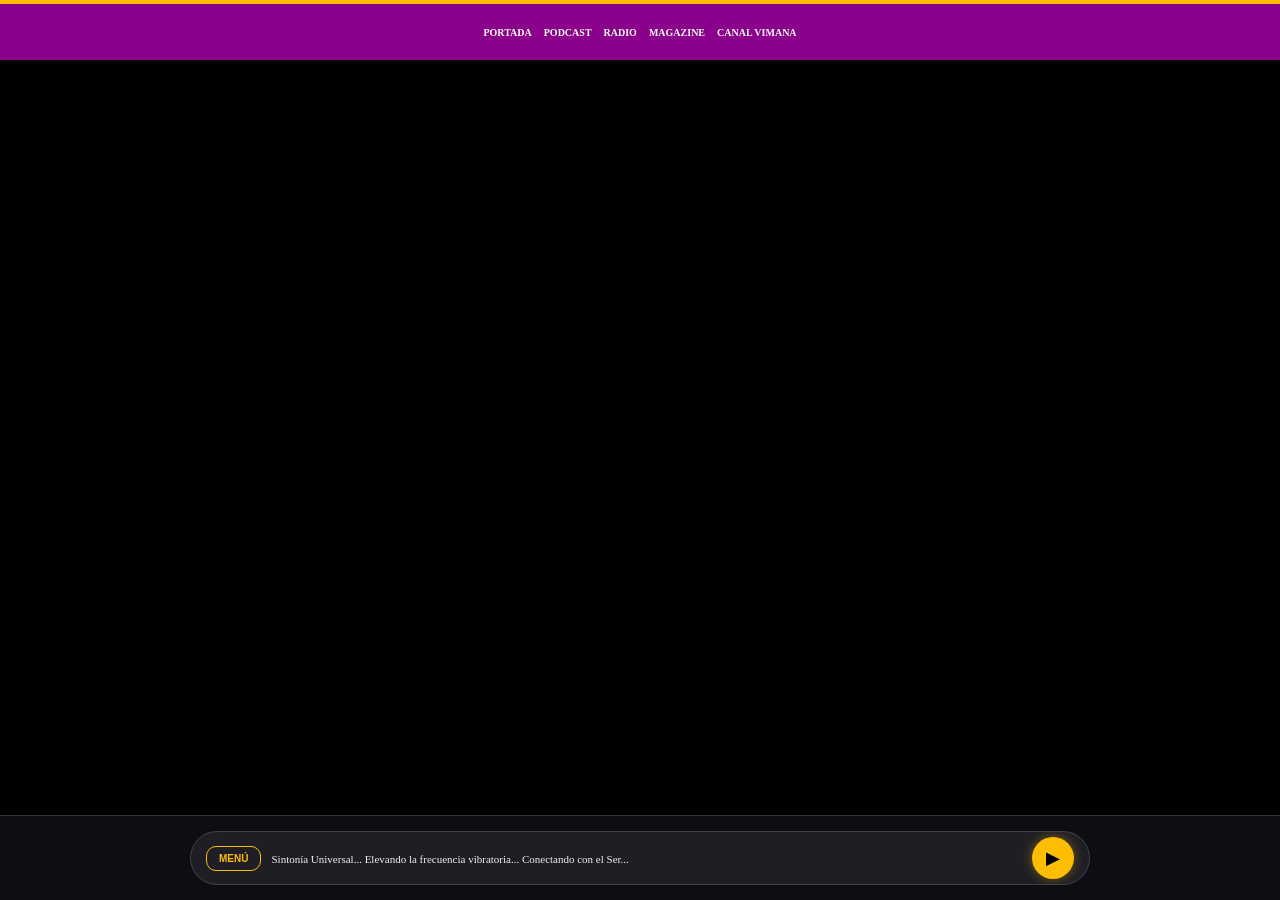
==== index.html @ c2caedc1 "Apsara Vimana — asistente del proyecto Vimana (música, arte y sabiduría)." ====
<!DOCTYPE html>
<html lang="es">
<head>
  <meta charset="UTF-8" />
  <meta name="viewport" content="width=device-width, initial-scale=1.0, maximum-scale=1.0, user-scalable=no, viewport-fit=cover" />
  <title>Vimana Music - Portal Oficial</title>
  <meta name="theme-color" content="#ffbd00">
  <link class="apple-touch-icon" href="imag/icon-192.png">

  <style>
    :root { 
      --bg: #0a0a0f; --oro: #ffbd00; --magenta: #8b008b; --player-dark: #0d0d14;
      --h-header: 60px; --h-player: 85px; --verde-neon: #39ff14; --celeste: #00f2ff;
    }
    * { box-sizing: border-box; -webkit-tap-highlight-color: transparent; margin: 0; padding: 0; }
    html, body { height: 100%; width: 100%; background: var(--bg); overflow: hidden; display: flex; flex-direction: column; position: fixed; }
    
    .top-header { height: var(--h-header); min-height: var(--h-header); flex-shrink: 0; z-index: 100; width: 100%; }
    .bar-yellow { background: var(--oro); height: 4px; width: 100%; }
    .bar-white { background: var(--magenta); height: 56px; display: flex; justify-content: center; align-items: center; gap: 12px; padding: 0 10px; overflow-x: auto; }
    .bar-white a { text-decoration: none; color: white; font-weight: 800; font-size: 10px; text-transform: uppercase; white-space: nowrap; }
    
    .main-container { flex: 1 1 auto; width: 100%; overflow: hidden; position: relative; background: #000; }
    iframe { width: 100%; height: 100%; border: none; display: block; }
    
    .taskbar { 
      height: var(--h-player); 
      min-height: var(--h-player); 
      background: var(--player-dark); 
      border-top: 1px solid #333; 
      display: flex; 
      justify-content: center; 
      align-items: center; 
      padding: 0 15px; 
      padding-bottom: env(safe-area-inset-bottom); 
      flex-shrink: 0; 
      z-index: 200; 
    }

    .media-fusion { display: flex; align-items: center; gap: 10px; padding: 0 15px; height: 54px; width: 100%; max-width: 900px; background: rgba(255, 255, 255, 0.07); border-radius: 30px; border: 1px solid rgba(255, 255, 255, 0.15); position: relative; overflow: hidden; }
    #visualizer { position: absolute; bottom: 0; left: 75px; width: calc(100% - 150px); height: 20px; z-index: 1; opacity: 0.5; pointer-events: none; }
    .play-btn { background: var(--oro); border: none; width: 42px; height: 42px; min-width: 42px; border-radius: 50% !important; cursor: pointer; display: flex; align-items: center; justify-content: center; font-size: 18px; color: black; box-shadow: 0 0 12px rgba(255,189,0,0.4); z-index: 10; }
    
    .menu-flash { animation: flash-green 2s ease-out; }
    @keyframes flash-green {
      0% { background: transparent; box-shadow: 0 0 0px var(--verde-neon); }
      50% { background: var(--verde-neon); color: black; box-shadow: 0 0 20px var(--verde-neon); }
      100% { background: transparent; box-shadow: 0 0 0px var(--verde-neon); }
    }

    .btn-loading { animation: glow-green 1.5s ease-in-out infinite; background: var(--verde-neon) !important; }
    @keyframes glow-green { 0% { box-shadow: 0 0 5px var(--verde-neon); } 50% { box-shadow: 0 0 20px var(--verde-neon); } 100% { box-shadow: 0 0 5px var(--verde-neon); } }
    
    .ticker-wrap { flex: 1; overflow: hidden; z-index: 5; position: relative; }
    .ticker-move { display: inline-block; white-space: nowrap; animation: marquee 18s linear infinite; color: #eee; font-size: 11px; font-weight: 500; }
    @keyframes marquee { from { transform: translateX(100%); } to { transform: translateX(-100%); } }
    
    .floating-menu { position: absolute; bottom: 100px; left: 50%; transform: translateX(-50%); width: 90%; max-width: 320px; background: #0a0a0f; border: 1px solid #444; border-radius: 20px; visibility: hidden; opacity: 0; transition: 0.3s; z-index: 300; overflow: hidden; box-shadow: 0 -10px 25px rgba(0,0,0,0.5); }
    .floating-menu.active { visibility: visible; opacity: 1; }
    .menu-header { padding: 15px; background: linear-gradient(to bottom, #1a1a25, #0a0a0f); display: flex; align-items: center; gap: 12px; border-bottom: 1px solid #333; }
    .menu-header img { width: 50px; height: 50px; object-fit: contain; }
    .menu-header p { color: #eee; font-size: 10px; font-style: italic; flex: 1; }
    .menu-list { list-style: none; padding: 10px; }
    
    .menu-list a { display: flex; align-items: center; gap: 10px; padding: 12px; color: #fff; text-decoration: none; font-size: 13px; border-bottom: 1px solid #1a1a1a; text-transform: uppercase; text-align: left; }

    .triple-row { display: flex; gap: 4px; padding: 5px; border-bottom: 1px solid #1a1a1a; }
    .triple-row a { flex: 1; text-align: center; padding: 10px 2px !important; font-size: 10px !important; border-bottom: none !important; background: rgba(255,255,255,0.03); border-radius: 8px; font-weight: bold; justify-content: center; }
    .triple-row a:nth-child(1) { color: var(--oro); border-left: 2px solid var(--oro); }
    .triple-row a:nth-child(2) { color: var(--celeste); border-left: 2px solid var(--celeste); }
    .triple-row a:nth-child(3) { color: var(--verde-neon); border-left: 2px solid var(--verde-neon); }
  </style>
</head>
<body onclick="closeMenuOutside(event)">

  <header class="top-header">
    <div class="bar-yellow"></div>
    <nav class="bar-white">
      <a href="00.html" target="contentFrame" onclick="forceCloseMenu()">Portada</a>
      <a href="https://vimana.rf.gd/podcastvimana.html" target="_blank" onclick="detenerReproductor(); toggleMenu();">Podcast</a>
      <a href="radio.html" target="contentFrame" onclick="forceCloseMenu()">Radio</a>
      <a href="3.html" target="contentFrame" onclick="forceCloseMenu()">Magazine</a>
      <a href="javascript:void(0)" onclick="forzarWhatsApp(); forceCloseMenu();" title="Canal Vimana">Canal Vimana</a>
    </nav>
  </header>

  <main class="main-container">
    <iframe name="contentFrame" src="00.html" id="contentFrame"></iframe>
  </main>

  <footer class="taskbar">
    <div id="emergentMenu" class="floating-menu" onclick="event.stopPropagation()">
      <div class="menu-header">
        <img src="imag/01.png" alt="Vimana Logo">
        <p>Elevando la consciencia a través de la música el arte y la sabiduría.</p>
      </div>
      <ul class="menu-list">
        <li><a href="00.html" target="contentFrame" onclick="toggleMenu()">Portada</a></li>
        
        <li>
          <a href="javascript:void(0)" onclick="forzarWhatsApp(); toggleMenu();">
            <svg width="18" height="18" fill="#25D366" viewBox="0 0 16 16"><path d="M13.601 2.326A7.854 7.854 0 0 0 7.994 0C3.627 0 .068 3.558.064 7.926c0 1.399.366 2.76 1.06 3.97l-1.127 4.121 4.212-1.107c1.156.63 2.456.963 3.784.963h.004c4.367 0 7.926-3.558 7.93-7.93a7.856 7.856 0 0 0-2.33-5.617zM7.994 14.52a6.573 6.573 0 0 1-3.356-.92l-.24-.144-2.494.654.666-2.433-.156-.251a6.56 6.56 0 0 1-1.007-3.505c0-3.626 2.957-6.584 6.591-6.584a6.56 6.56 0 0 1 4.66 1.931 6.557 6.557 0 0 1 1.928 4.66c-.004 3.639-2.961 6.592-6.592 6.592zm3.615-4.934c-.197-.099-1.17-.578-1.353-.646-.182-.065-.315-.099-.445.099-.133.197-.513.646-.627.775-.114.133-.232.148-.43.05-.197-.1-.836-.308-1.592-.985-.59-.525-.985-1.175-1.103-1.372-.114-.198-.011-.304.088-.403.087-.088.197-.232.296-.346.1-.114.133-.198.198-.33.065-.134.034-.248-.015-.347-.05-.099-.445-1.076-.612-1.47-.16-.389-.323-.335-.445-.34-.114-.007-.247-.007-.38-.007a.729.729 0 0 0-.529.247c-.182.198-.691.677-.691 1.654 0 .977.71 1.916.81 2.049.098.133 1.394 2.132 3.383 2.992.47.205.84.326 1.129.418.475.152.904.129 1.246.08.38-.058 1.171-.48 1.338-.943.164-.464.164-.86.114-.943-.049-.084-.182-.133-.38-.232z"/></svg>
            Canal Vimana WhatsApp
          </a>
        </li>
        
        <li>
          <a href="sabiduria.html" target="contentFrame" onclick="toggleMenu()">
            <svg width="18" height="18" fill="#0088cc" viewBox="0 0 16 16"><path d="M16 8A8 8 0 1 1 0 8a8 8 0 0 1 16 0zM12.191 5.174a.41.41 0 0 0-.429-.025s-6.202 2.62-7.611 3.208c-.529.221-1.181.479-1.181.479s-.358.139-.315.415c.041.26.46.406.46.406s1.18.39 1.614.532c.28.09.52.06.713-.094 1.58-1.258 4.73-3.794 4.73-3.794s.196-.154.301-.031c.106.124-.031.255-.031.255s-2.618 2.385-3.399 3.056c-.205.175-.32.303-.303.496.017.193.59.994.59.994s.17.266.507.232c.338-.034 2.238-1.469 2.238-1.469s.23-.192.429-.103c.199.088.941.606.941.606s.28.188.39.101c.11-.089.117-.32.117-.32l.994-4.707c.056-.267-.026-.431-.026-.431z"/></svg>
            Canal Vimana Telegram
          </a>
        </li>

        <li>
          <a href="https://vimana.rf.gd/mayo2026/index.html" target="_blank" onclick="detenerReproductor(); toggleMenu();">
            <svg width="18" height="18" fill="#FFBD00" viewBox="0 0 16 16"><path d="M8 0a8 8 0 1 1 0 16A8 8 0 0 1 8 0zm0 1.5a6.5 6.5 0 1 0 0 13 6.5 6.5 0 0 0 0-13zm.5 2.75a.75.75 0 0 0-1.5 0V8h-2.25a.75.75 0 0 0 0 1.5H8a.75.75 0 0 0 .75-.75V4.25z"/></svg>
            Sadhana
          </a>
        </li>
        
        <li class="triple-row">
          <a href="https://vimana.rf.gd/podcastvimana.html" target="_blank" onclick="detenerReproductor(); toggleMenu();">Podcast</a>
          <a href="radio.html" target="contentFrame" onclick="forceCloseMenu()">Radio</a>
          <a href="video.html" target="contentFrame" onclick="toggleMenu()">Video</a>
        </li>

        <li class="triple-row">
          <a href="1.html" target="contentFrame" onclick="toggleMenu()">Música</a>
          <a href="3.html" target="contentFrame" onclick="toggleMenu()">Magazine</a>
          <a href="4.html" target="contentFrame" onclick="toggleMenu()">QR Redes</a>
        </li>
       </ul>
    </div>
    
    <div class="media-fusion" onclick="event.stopPropagation()">
      <button id="menuBtn" onclick="toggleMenu(); event.stopPropagation();" style="background:transparent; border:1px solid var(--oro); color:var(--oro); border-radius:10px; padding:6px 12px; font-size:10px; font-weight:bold; cursor:pointer; flex-shrink:0; z-index:10;">MENÚ</button>
      <canvas id="visualizer"></canvas>
      <div class="ticker-wrap"><div class="ticker-move">Sintonía Universal... Elevando la frecuencia vibratoria... Conectando con el Ser...</div></div>
      <button id="playBtn" class="play-btn">▶</button>
      <audio id="audioPlayer" crossorigin="anonymous"></audio>
    </div>
  </footer>

<script>
  window.addEventListener('load', () => {
    const menuBtn = document.getElementById('menuBtn');
    menuBtn.classList.add('menu-flash');
    setTimeout(() => menuBtn.classList.remove('menu-flash'), 2500);
  });

  function toggleMenu() { 
    document.getElementById('emergentMenu').classList.toggle('active'); 
  }

  function forceCloseMenu() {
    document.getElementById('emergentMenu').classList.remove('active');
  }

  function closeMenuOutside(event) {
    const menu = document.getElementById('emergentMenu');
    if (menu.classList.contains('active')) {
      menu.classList.remove('active');
    }
  }

  function forzarWhatsApp() {
    const inviteCode = "0029Vb7JnG2LtOj4YBb16905";
    const isMobile = /iPhone|iPad|iPod|Android/i.test(navigator.userAgent);
    if (isMobile) {
      window.location.href = `whatsapp://channel/${inviteCode}`;
      setTimeout(() => { window.location.href = `https://whatsapp.com/channel/${inviteCode}`; }, 500);
    } else {
      window.open(`https://web.whatsapp.com/accept?channel_invite_code=${inviteCode}`, '_blank');
    }
  }

  const audio = document.getElementById('audioPlayer');
  const playBtn = document.getElementById('playBtn');
  const canvas = document.getElementById('visualizer');
  const ctx = canvas.getContext('2d');
  const contentFrame = document.getElementById('contentFrame');
  let audioContext, analyser, source, dataArray, initialized = false;

  /* FUNCIÓN INYECTADA: Detiene el reproductor de forma limpia y segura si está activo */
  function detenerReproductor() {
    if (audio && !audio.paused) {
      audio.pause();
      if (playBtn) {
        playBtn.textContent = '▶';
        playBtn.classList.remove('btn-loading');
      }
    }
  }

  function initVisualizer() {
    if (initialized) return;
    try {
      audioContext = new (window.AudioContext || window.webkitAudioContext)();
      analyser = audioContext.createAnalyser();
      source = audioContext.createMediaElementSource(audio);
      source.connect(analyser);
      analyser.connect(audioContext.destination);
      analyser.fftSize = 64;
      dataArray = new Uint8Array(analyser.frequencyBinCount);
      initialized = true;
      draw();
    } catch(e) {}
  }

  function draw() {
    requestAnimationFrame(draw);
    if(!initialized) return;
    analyser.getByteFrequencyData(dataArray);
    ctx.clearRect(0, 0, canvas.width, canvas.height);
    const barWidth = (canvas.width / dataArray.length) * 2.2;
    let x = 0;
    for (let i = 0; i < dataArray.length; i++) {
      let barHeight = dataArray[i] / 8;
      ctx.fillStyle = '#00f2ff';
      ctx.fillRect(x, canvas.height - barHeight, barWidth - 2, barHeight);
      x += barWidth;
    }
  }

  function triggerLoadingEffect() {
    playBtn.classList.add('btn-loading');
    setTimeout(() => playBtn.classList.remove('btn-loading'), 6000);
  }

  playBtn.onclick = () => {
    initVisualizer();
    if (audioContext && audioContext.state === 'suspended') audioContext.resume();
    if (audio.paused) {
      if(contentFrame.contentWindow) {
        contentFrame.contentWindow.postMessage({type:'stopVideo'}, '*');
        contentFrame.contentWindow.postMessage({type:'stopRadio'}, '*');
      }
      triggerLoadingEffect();
      audio.play().then(() => playBtn.textContent = '⏸').catch(e => {});
    } else {
      audio.pause(); playBtn.textContent = '▶';
    }
  };

  window.addEventListener('message', (e) => {
    if (e.data.page === 'sabiduria') {
       audio.pause();
       playBtn.textContent = '▶';
    }
    if (e.data.type === 'play') {
      if(contentFrame.contentWindow) contentFrame.contentWindow.postMessage({type:'stopVideo', source:'portal'}, '*');
      initVisualizer();
      if (audioContext && audioContext.state === 'suspended') audioContext.resume();
      triggerLoadingEffect();
      
      const trackClean = String(e.data.track).trim().padStart(2, '0');
      const antiCache = "?v=" + new Date().getTime();
      
      audio.src = `${e.data.list}/${trackClean}.mp3${antiCache}`;
      audio.play().then(() => playBtn.textContent = '⏸').catch(err => console.log("Error al reproducir:", err));
    }
    if (e.data.type === 'radioPlaying') {
      audio.pause(); playBtn.textContent = '▶'; playBtn.classList.remove('btn-loading');
      if(e.data.source !== 'video' && contentFrame.contentWindow) {
        contentFrame.contentWindow.postMessage({type:'stopVideo', source:'portal'}, '*');
      }
    }
    if (e.data.type === 'stopVideo' && contentFrame.contentWindow) {
        contentFrame.contentWindow.postMessage({type:'stopVideo', source:'portal'}, '*');
    }
  });
</script>
</body>
</html>
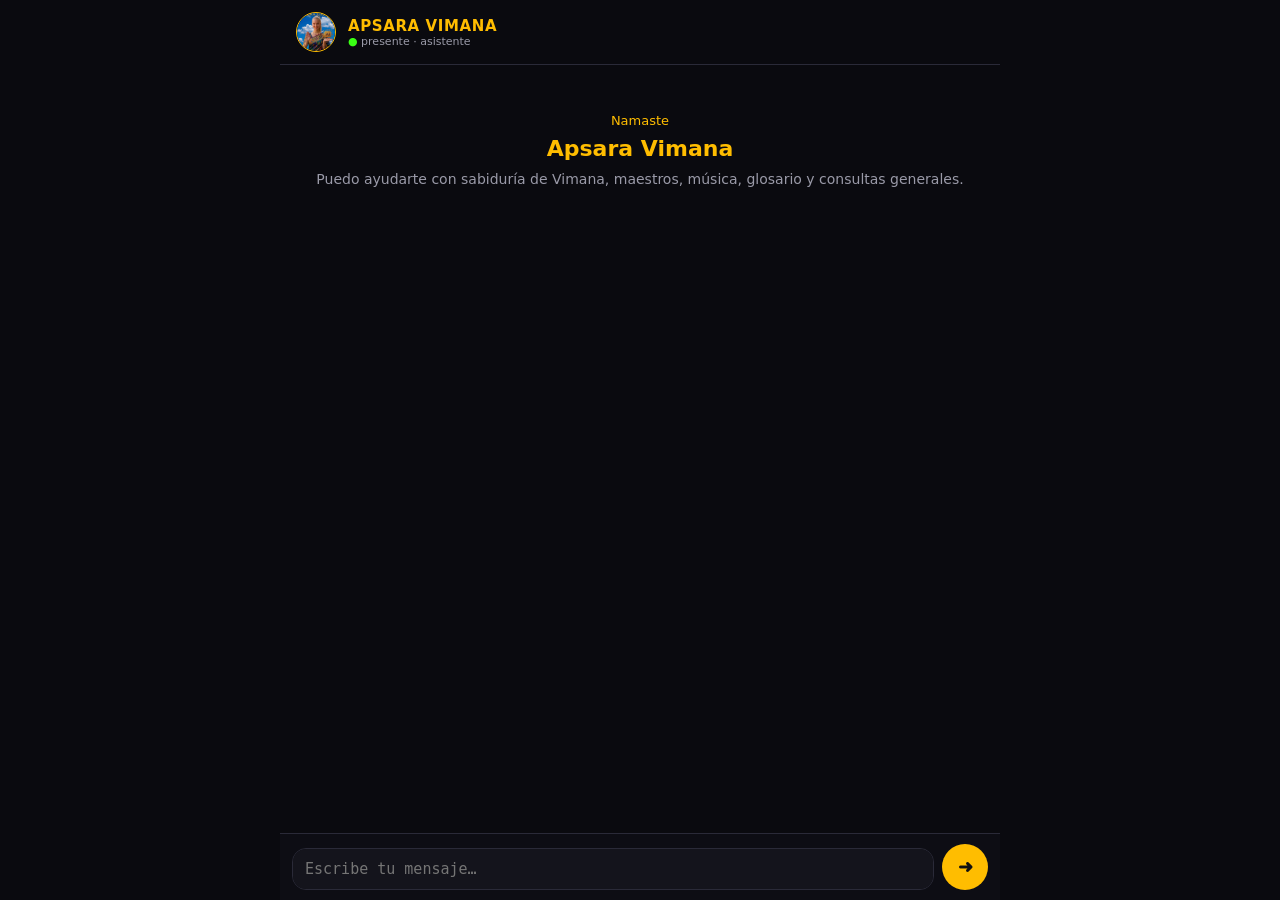
==== commit b3e469c2: "actualizar" ====
--- a/index.html
+++ b/index.html
@@ -3,272 +3,189 @@
 <head>
   <meta charset="UTF-8" />
   <meta name="viewport" content="width=device-width, initial-scale=1.0, maximum-scale=1.0, user-scalable=no, viewport-fit=cover" />
-  <title>Vimana Music - Portal Oficial</title>
-  <meta name="theme-color" content="#ffbd00">
-  <link class="apple-touch-icon" href="imag/icon-192.png">
-
+  <meta name="theme-color" content="#0a0a0f" />
+  <title>Apsara Vimana — Asistente</title>
   <style>
-    :root { 
-      --bg: #0a0a0f; --oro: #ffbd00; --magenta: #8b008b; --player-dark: #0d0d14;
-      --h-header: 60px; --h-player: 85px; --verde-neon: #39ff14; --celeste: #00f2ff;
+    :root {
+      --bg: #0a0a0f;
+      --oro: #ffbd00;
+      --card: #14141c;
+      --texto: #f2f2f2;
+      --muted: #9a9aa8;
+      --borde: #2a2a38;
+      --app-h: 100dvh;
     }
     * { box-sizing: border-box; -webkit-tap-highlight-color: transparent; margin: 0; padding: 0; }
-    html, body { height: 100%; width: 100%; background: var(--bg); overflow: hidden; display: flex; flex-direction: column; position: fixed; }
-    
-    .top-header { height: var(--h-header); min-height: var(--h-header); flex-shrink: 0; z-index: 100; width: 100%; }
-    .bar-yellow { background: var(--oro); height: 4px; width: 100%; }
-    .bar-white { background: var(--magenta); height: 56px; display: flex; justify-content: center; align-items: center; gap: 12px; padding: 0 10px; overflow-x: auto; }
-    .bar-white a { text-decoration: none; color: white; font-weight: 800; font-size: 10px; text-transform: uppercase; white-space: nowrap; }
-    
-    .main-container { flex: 1 1 auto; width: 100%; overflow: hidden; position: relative; background: #000; }
-    iframe { width: 100%; height: 100%; border: none; display: block; }
-    
-    .taskbar { 
-      height: var(--h-player); 
-      min-height: var(--h-player); 
-      background: var(--player-dark); 
-      border-top: 1px solid #333; 
-      display: flex; 
-      justify-content: center; 
-      align-items: center; 
-      padding: 0 15px; 
-      padding-bottom: env(safe-area-inset-bottom); 
-      flex-shrink: 0; 
-      z-index: 200; 
+    html, body {
+      height: var(--app-h);
+      width: 100%;
+      background: var(--bg);
+      color: var(--texto);
+      font-family: system-ui, -apple-system, Segoe UI, Roboto, sans-serif;
+      overflow: hidden;
     }
-
-    .media-fusion { display: flex; align-items: center; gap: 10px; padding: 0 15px; height: 54px; width: 100%; max-width: 900px; background: rgba(255, 255, 255, 0.07); border-radius: 30px; border: 1px solid rgba(255, 255, 255, 0.15); position: relative; overflow: hidden; }
-    #visualizer { position: absolute; bottom: 0; left: 75px; width: calc(100% - 150px); height: 20px; z-index: 1; opacity: 0.5; pointer-events: none; }
-    .play-btn { background: var(--oro); border: none; width: 42px; height: 42px; min-width: 42px; border-radius: 50% !important; cursor: pointer; display: flex; align-items: center; justify-content: center; font-size: 18px; color: black; box-shadow: 0 0 12px rgba(255,189,0,0.4); z-index: 10; }
-    
-    .menu-flash { animation: flash-green 2s ease-out; }
-    @keyframes flash-green {
-      0% { background: transparent; box-shadow: 0 0 0px var(--verde-neon); }
-      50% { background: var(--verde-neon); color: black; box-shadow: 0 0 20px var(--verde-neon); }
-      100% { background: transparent; box-shadow: 0 0 0px var(--verde-neon); }
+    .app {
+      display: flex;
+      flex-direction: column;
+      height: 100%;
+      max-width: 720px;
+      margin: 0 auto;
     }
-
-    .btn-loading { animation: glow-green 1.5s ease-in-out infinite; background: var(--verde-neon) !important; }
-    @keyframes glow-green { 0% { box-shadow: 0 0 5px var(--verde-neon); } 50% { box-shadow: 0 0 20px var(--verde-neon); } 100% { box-shadow: 0 0 5px var(--verde-neon); } }
-    
-    .ticker-wrap { flex: 1; overflow: hidden; z-index: 5; position: relative; }
-    .ticker-move { display: inline-block; white-space: nowrap; animation: marquee 18s linear infinite; color: #eee; font-size: 11px; font-weight: 500; }
-    @keyframes marquee { from { transform: translateX(100%); } to { transform: translateX(-100%); } }
-    
-    .floating-menu { position: absolute; bottom: 100px; left: 50%; transform: translateX(-50%); width: 90%; max-width: 320px; background: #0a0a0f; border: 1px solid #444; border-radius: 20px; visibility: hidden; opacity: 0; transition: 0.3s; z-index: 300; overflow: hidden; box-shadow: 0 -10px 25px rgba(0,0,0,0.5); }
-    .floating-menu.active { visibility: visible; opacity: 1; }
-    .menu-header { padding: 15px; background: linear-gradient(to bottom, #1a1a25, #0a0a0f); display: flex; align-items: center; gap: 12px; border-bottom: 1px solid #333; }
-    .menu-header img { width: 50px; height: 50px; object-fit: contain; }
-    .menu-header p { color: #eee; font-size: 10px; font-style: italic; flex: 1; }
-    .menu-list { list-style: none; padding: 10px; }
-    
-    .menu-list a { display: flex; align-items: center; gap: 10px; padding: 12px; color: #fff; text-decoration: none; font-size: 13px; border-bottom: 1px solid #1a1a1a; text-transform: uppercase; text-align: left; }
-
-    .triple-row { display: flex; gap: 4px; padding: 5px; border-bottom: 1px solid #1a1a1a; }
-    .triple-row a { flex: 1; text-align: center; padding: 10px 2px !important; font-size: 10px !important; border-bottom: none !important; background: rgba(255,255,255,0.03); border-radius: 8px; font-weight: bold; justify-content: center; }
-    .triple-row a:nth-child(1) { color: var(--oro); border-left: 2px solid var(--oro); }
-    .triple-row a:nth-child(2) { color: var(--celeste); border-left: 2px solid var(--celeste); }
-    .triple-row a:nth-child(3) { color: var(--verde-neon); border-left: 2px solid var(--verde-neon); }
+    .topbar {
+      flex-shrink: 0;
+      padding: 12px 16px;
+      border-bottom: 1px solid var(--borde);
+      background: rgba(10,10,15,0.95);
+      display: flex;
+      align-items: center;
+      gap: 12px;
+    }
+    .topbar img.logo {
+      width: 40px; height: 40px; border-radius: 50%; object-fit: cover;
+      border: 1px solid var(--oro);
+    }
+    .brand-title { font-weight: 800; font-size: 15px; letter-spacing: 0.04em; color: var(--oro); }
+    .brand-sub { font-size: 11px; color: var(--muted); }
+    #conversation {
+      flex: 1 1 auto;
+      overflow-y: auto;
+      padding: 16px 12px 8px;
+      -webkit-overflow-scrolling: touch;
+    }
+    .welcome {
+      text-align: center;
+      padding: 32px 16px;
+      color: var(--muted);
+    }
+    .welcome h1 { color: var(--oro); font-size: 22px; margin: 8px 0; }
+    .welcome p { font-size: 14px; line-height: 1.5; }
+    .msg { display: flex; gap: 10px; margin-bottom: 14px; align-items: flex-start; }
+    .msg.user { justify-content: flex-end; }
+    .msg.user .bubble {
+      background: #2a1f00;
+      border: 1px solid var(--oro);
+      color: #fff8e0;
+      border-radius: 16px 16px 4px 16px;
+      max-width: 85%;
+      padding: 12px 14px;
+      font-size: 14px;
+      line-height: 1.5;
+      white-space: pre-wrap;
+      word-break: break-word;
+    }
+    .msg.bot { justify-content: flex-start; }
+    .msg.bot .avatar {
+      width: 44px; height: 44px; border-radius: 50%; object-fit: cover;
+      flex-shrink: 0; border: 1px solid var(--borde);
+    }
+    .bot-column { max-width: 85%; display: flex; flex-direction: column; gap: 8px; }
+    .bot-bubble {
+      background: var(--card);
+      border: 1px solid var(--borde);
+      border-radius: 16px 16px 16px 4px;
+      padding: 12px 14px;
+      font-size: 14px;
+      line-height: 1.55;
+      white-space: pre-wrap;
+      word-break: break-word;
+    }
+    .links { display: flex; flex-direction: column; gap: 6px; }
+    .link-card {
+      display: block;
+      text-decoration: none;
+      background: #101018;
+      border: 1px solid var(--borde);
+      border-radius: 12px;
+      padding: 10px 12px;
+    }
+    .link-title { display: block; color: var(--oro); font-size: 13px; font-weight: 600; }
+    .link-url { display: block; color: var(--muted); font-size: 11px; margin-top: 2px; overflow: hidden; text-overflow: ellipsis; }
+    .options { display: flex; flex-wrap: wrap; gap: 6px; }
+    .opt-btn {
+      background: transparent;
+      border: 1px solid var(--oro);
+      color: var(--oro);
+      border-radius: 999px;
+      padding: 6px 12px;
+      font-size: 12px;
+      cursor: pointer;
+    }
+    #typing {
+      padding: 0 16px 6px;
+      font-size: 12px;
+      color: var(--muted);
+      flex-shrink: 0;
+    }
+    .composer-area {
+      flex-shrink: 0;
+      border-top: 1px solid var(--borde);
+      padding: 10px 12px calc(10px + env(safe-area-inset-bottom));
+      background: #0d0d14;
+    }
+    #composer {
+      display: flex;
+      gap: 8px;
+      align-items: flex-end;
+    }
+    #message {
+      flex: 1;
+      resize: none;
+      min-height: 42px;
+      max-height: 140px;
+      border-radius: 14px;
+      border: 1px solid var(--borde);
+      background: var(--card);
+      color: var(--texto);
+      padding: 10px 12px;
+      font-size: 15px;
+      line-height: 1.4;
+      outline: none;
+    }
+    #message:focus { border-color: var(--oro); }
+    #send {
+      width: 46px; height: 46px;
+      border-radius: 50%;
+      border: none;
+      background: var(--oro);
+      color: #111;
+      font-size: 18px;
+      font-weight: bold;
+      cursor: pointer;
+      flex-shrink: 0;
+    }
+    #send:disabled { opacity: 0.5; cursor: wait; }
   </style>
 </head>
-<body onclick="closeMenuOutside(event)">
+<body>
+  <div class="app" id="app">
+    <header class="topbar">
+      <img class="logo" src="imagenes/estados/2.jpg" alt="Apsara" width="40" height="40"
+           onerror="this.style.display='none'" />
+      <div>
+        <div class="brand-title">APSARA VIMANA</div>
+        <div class="brand-sub"><span style="color:#39ff14">●</span> presente · asistente</div>
+      </div>
+    </header>
 
-  <header class="top-header">
-    <div class="bar-yellow"></div>
-    <nav class="bar-white">
-      <a href="00.html" target="contentFrame" onclick="forceCloseMenu()">Portada</a>
-      <a href="https://vimana.rf.gd/podcastvimana.html" target="_blank" onclick="detenerReproductor(); toggleMenu();">Podcast</a>
-      <a href="radio.html" target="contentFrame" onclick="forceCloseMenu()">Radio</a>
-      <a href="3.html" target="contentFrame" onclick="forceCloseMenu()">Magazine</a>
-      <a href="javascript:void(0)" onclick="forzarWhatsApp(); forceCloseMenu();" title="Canal Vimana">Canal Vimana</a>
-    </nav>
-  </header>
+    <section class="conversation" id="conversation">
+      <div class="welcome" id="welcome">
+        <div style="font-size:13px;color:var(--oro)">Namaste</div>
+        <h1>Apsara Vimana</h1>
+        <p>Puedo ayudarte con sabiduría de Vimana, maestros, música, glosario y consultas generales.</p>
+      </div>
+    </section>
 
-  <main class="main-container">
-    <iframe name="contentFrame" src="00.html" id="contentFrame"></iframe>
-  </main>
+    <div id="typing" hidden>Apsara está pensando…</div>
 
-  <footer class="taskbar">
-    <div id="emergentMenu" class="floating-menu" onclick="event.stopPropagation()">
-      <div class="menu-header">
-        <img src="imag/01.png" alt="Vimana Logo">
-        <p>Elevando la consciencia a través de la música el arte y la sabiduría.</p>
-      </div>
-      <ul class="menu-list">
-        <li><a href="00.html" target="contentFrame" onclick="toggleMenu()">Portada</a></li>
-        
-        <li>
-          <a href="javascript:void(0)" onclick="forzarWhatsApp(); toggleMenu();">
-            <svg width="18" height="18" fill="#25D366" viewBox="0 0 16 16"><path d="M13.601 2.326A7.854 7.854 0 0 0 7.994 0C3.627 0 .068 3.558.064 7.926c0 1.399.366 2.76 1.06 3.97l-1.127 4.121 4.212-1.107c1.156.63 2.456.963 3.784.963h.004c4.367 0 7.926-3.558 7.93-7.93a7.856 7.856 0 0 0-2.33-5.617zM7.994 14.52a6.573 6.573 0 0 1-3.356-.92l-.24-.144-2.494.654.666-2.433-.156-.251a6.56 6.56 0 0 1-1.007-3.505c0-3.626 2.957-6.584 6.591-6.584a6.56 6.56 0 0 1 4.66 1.931 6.557 6.557 0 0 1 1.928 4.66c-.004 3.639-2.961 6.592-6.592 6.592zm3.615-4.934c-.197-.099-1.17-.578-1.353-.646-.182-.065-.315-.099-.445.099-.133.197-.513.646-.627.775-.114.133-.232.148-.43.05-.197-.1-.836-.308-1.592-.985-.59-.525-.985-1.175-1.103-1.372-.114-.198-.011-.304.088-.403.087-.088.197-.232.296-.346.1-.114.133-.198.198-.33.065-.134.034-.248-.015-.347-.05-.099-.445-1.076-.612-1.47-.16-.389-.323-.335-.445-.34-.114-.007-.247-.007-.38-.007a.729.729 0 0 0-.529.247c-.182.198-.691.677-.691 1.654 0 .977.71 1.916.81 2.049.098.133 1.394 2.132 3.383 2.992.47.205.84.326 1.129.418.475.152.904.129 1.246.08.38-.058 1.171-.48 1.338-.943.164-.464.164-.86.114-.943-.049-.084-.182-.133-.38-.232z"/></svg>
-            Canal Vimana WhatsApp
-          </a>
-        </li>
-        
-        <li>
-          <a href="sabiduria.html" target="contentFrame" onclick="toggleMenu()">
-            <svg width="18" height="18" fill="#0088cc" viewBox="0 0 16 16"><path d="M16 8A8 8 0 1 1 0 8a8 8 0 0 1 16 0zM12.191 5.174a.41.41 0 0 0-.429-.025s-6.202 2.62-7.611 3.208c-.529.221-1.181.479-1.181.479s-.358.139-.315.415c.041.26.46.406.46.406s1.18.39 1.614.532c.28.09.52.06.713-.094 1.58-1.258 4.73-3.794 4.73-3.794s.196-.154.301-.031c.106.124-.031.255-.031.255s-2.618 2.385-3.399 3.056c-.205.175-.32.303-.303.496.017.193.59.994.59.994s.17.266.507.232c.338-.034 2.238-1.469 2.238-1.469s.23-.192.429-.103c.199.088.941.606.941.606s.28.188.39.101c.11-.089.117-.32.117-.32l.994-4.707c.056-.267-.026-.431-.026-.431z"/></svg>
-            Canal Vimana Telegram
-          </a>
-        </li>
+    <div class="composer-area">
+      <form class="composer" id="composer" autocomplete="off">
+        <textarea id="message" name="message" rows="1" maxlength="600"
+          placeholder="Escribe tu mensaje…" enterkeyhint="send"></textarea>
+        <button type="submit" class="send" id="send" title="Enviar">➜</button>
+      </form>
+    </div>
+  </div>
 
-        <li>
-          <a href="https://vimana.rf.gd/mayo2026/index.html" target="_blank" onclick="detenerReproductor(); toggleMenu();">
-            <svg width="18" height="18" fill="#FFBD00" viewBox="0 0 16 16"><path d="M8 0a8 8 0 1 1 0 16A8 8 0 0 1 8 0zm0 1.5a6.5 6.5 0 1 0 0 13 6.5 6.5 0 0 0 0-13zm.5 2.75a.75.75 0 0 0-1.5 0V8h-2.25a.75.75 0 0 0 0 1.5H8a.75.75 0 0 0 .75-.75V4.25z"/></svg>
-            Sadhana
-          </a>
-        </li>
-        
-        <li class="triple-row">
-          <a href="https://vimana.rf.gd/podcastvimana.html" target="_blank" onclick="detenerReproductor(); toggleMenu();">Podcast</a>
-          <a href="radio.html" target="contentFrame" onclick="forceCloseMenu()">Radio</a>
-          <a href="video.html" target="contentFrame" onclick="toggleMenu()">Video</a>
-        </li>
-
-        <li class="triple-row">
-          <a href="1.html" target="contentFrame" onclick="toggleMenu()">Música</a>
-          <a href="3.html" target="contentFrame" onclick="toggleMenu()">Magazine</a>
-          <a href="4.html" target="contentFrame" onclick="toggleMenu()">QR Redes</a>
-        </li>
-       </ul>
-    </div>
-    
-    <div class="media-fusion" onclick="event.stopPropagation()">
-      <button id="menuBtn" onclick="toggleMenu(); event.stopPropagation();" style="background:transparent; border:1px solid var(--oro); color:var(--oro); border-radius:10px; padding:6px 12px; font-size:10px; font-weight:bold; cursor:pointer; flex-shrink:0; z-index:10;">MENÚ</button>
-      <canvas id="visualizer"></canvas>
-      <div class="ticker-wrap"><div class="ticker-move">Sintonía Universal... Elevando la frecuencia vibratoria... Conectando con el Ser...</div></div>
-      <button id="playBtn" class="play-btn">▶</button>
-      <audio id="audioPlayer" crossorigin="anonymous"></audio>
-    </div>
-  </footer>
-
-<script>
-  window.addEventListener('load', () => {
-    const menuBtn = document.getElementById('menuBtn');
-    menuBtn.classList.add('menu-flash');
-    setTimeout(() => menuBtn.classList.remove('menu-flash'), 2500);
-  });
-
-  function toggleMenu() { 
-    document.getElementById('emergentMenu').classList.toggle('active'); 
-  }
-
-  function forceCloseMenu() {
-    document.getElementById('emergentMenu').classList.remove('active');
-  }
-
-  function closeMenuOutside(event) {
-    const menu = document.getElementById('emergentMenu');
-    if (menu.classList.contains('active')) {
-      menu.classList.remove('active');
-    }
-  }
-
-  function forzarWhatsApp() {
-    const inviteCode = "0029Vb7JnG2LtOj4YBb16905";
-    const isMobile = /iPhone|iPad|iPod|Android/i.test(navigator.userAgent);
-    if (isMobile) {
-      window.location.href = `whatsapp://channel/${inviteCode}`;
-      setTimeout(() => { window.location.href = `https://whatsapp.com/channel/${inviteCode}`; }, 500);
-    } else {
-      window.open(`https://web.whatsapp.com/accept?channel_invite_code=${inviteCode}`, '_blank');
-    }
-  }
-
-  const audio = document.getElementById('audioPlayer');
-  const playBtn = document.getElementById('playBtn');
-  const canvas = document.getElementById('visualizer');
-  const ctx = canvas.getContext('2d');
-  const contentFrame = document.getElementById('contentFrame');
-  let audioContext, analyser, source, dataArray, initialized = false;
-
-  /* FUNCIÓN INYECTADA: Detiene el reproductor de forma limpia y segura si está activo */
-  function detenerReproductor() {
-    if (audio && !audio.paused) {
-      audio.pause();
-      if (playBtn) {
-        playBtn.textContent = '▶';
-        playBtn.classList.remove('btn-loading');
-      }
-    }
-  }
-
-  function initVisualizer() {
-    if (initialized) return;
-    try {
-      audioContext = new (window.AudioContext || window.webkitAudioContext)();
-      analyser = audioContext.createAnalyser();
-      source = audioContext.createMediaElementSource(audio);
-      source.connect(analyser);
-      analyser.connect(audioContext.destination);
-      analyser.fftSize = 64;
-      dataArray = new Uint8Array(analyser.frequencyBinCount);
-      initialized = true;
-      draw();
-    } catch(e) {}
-  }
-
-  function draw() {
-    requestAnimationFrame(draw);
-    if(!initialized) return;
-    analyser.getByteFrequencyData(dataArray);
-    ctx.clearRect(0, 0, canvas.width, canvas.height);
-    const barWidth = (canvas.width / dataArray.length) * 2.2;
-    let x = 0;
-    for (let i = 0; i < dataArray.length; i++) {
-      let barHeight = dataArray[i] / 8;
-      ctx.fillStyle = '#00f2ff';
-      ctx.fillRect(x, canvas.height - barHeight, barWidth - 2, barHeight);
-      x += barWidth;
-    }
-  }
-
-  function triggerLoadingEffect() {
-    playBtn.classList.add('btn-loading');
-    setTimeout(() => playBtn.classList.remove('btn-loading'), 6000);
-  }
-
-  playBtn.onclick = () => {
-    initVisualizer();
-    if (audioContext && audioContext.state === 'suspended') audioContext.resume();
-    if (audio.paused) {
-      if(contentFrame.contentWindow) {
-        contentFrame.contentWindow.postMessage({type:'stopVideo'}, '*');
-        contentFrame.contentWindow.postMessage({type:'stopRadio'}, '*');
-      }
-      triggerLoadingEffect();
-      audio.play().then(() => playBtn.textContent = '⏸').catch(e => {});
-    } else {
-      audio.pause(); playBtn.textContent = '▶';
-    }
-  };
-
-  window.addEventListener('message', (e) => {
-    if (e.data.page === 'sabiduria') {
-       audio.pause();
-       playBtn.textContent = '▶';
-    }
-    if (e.data.type === 'play') {
-      if(contentFrame.contentWindow) contentFrame.contentWindow.postMessage({type:'stopVideo', source:'portal'}, '*');
-      initVisualizer();
-      if (audioContext && audioContext.state === 'suspended') audioContext.resume();
-      triggerLoadingEffect();
-      
-      const trackClean = String(e.data.track).trim().padStart(2, '0');
-      const antiCache = "?v=" + new Date().getTime();
-      
-      audio.src = `${e.data.list}/${trackClean}.mp3${antiCache}`;
-      audio.play().then(() => playBtn.textContent = '⏸').catch(err => console.log("Error al reproducir:", err));
-    }
-    if (e.data.type === 'radioPlaying') {
-      audio.pause(); playBtn.textContent = '▶'; playBtn.classList.remove('btn-loading');
-      if(e.data.source !== 'video' && contentFrame.contentWindow) {
-        contentFrame.contentWindow.postMessage({type:'stopVideo', source:'portal'}, '*');
-      }
-    }
-    if (e.data.type === 'stopVideo' && contentFrame.contentWindow) {
-        contentFrame.contentWindow.postMessage({type:'stopVideo', source:'portal'}, '*');
-    }
-  });
-</script>
+  <script src="js/apsara.js" defer></script>
 </body>
-</html>+</html>
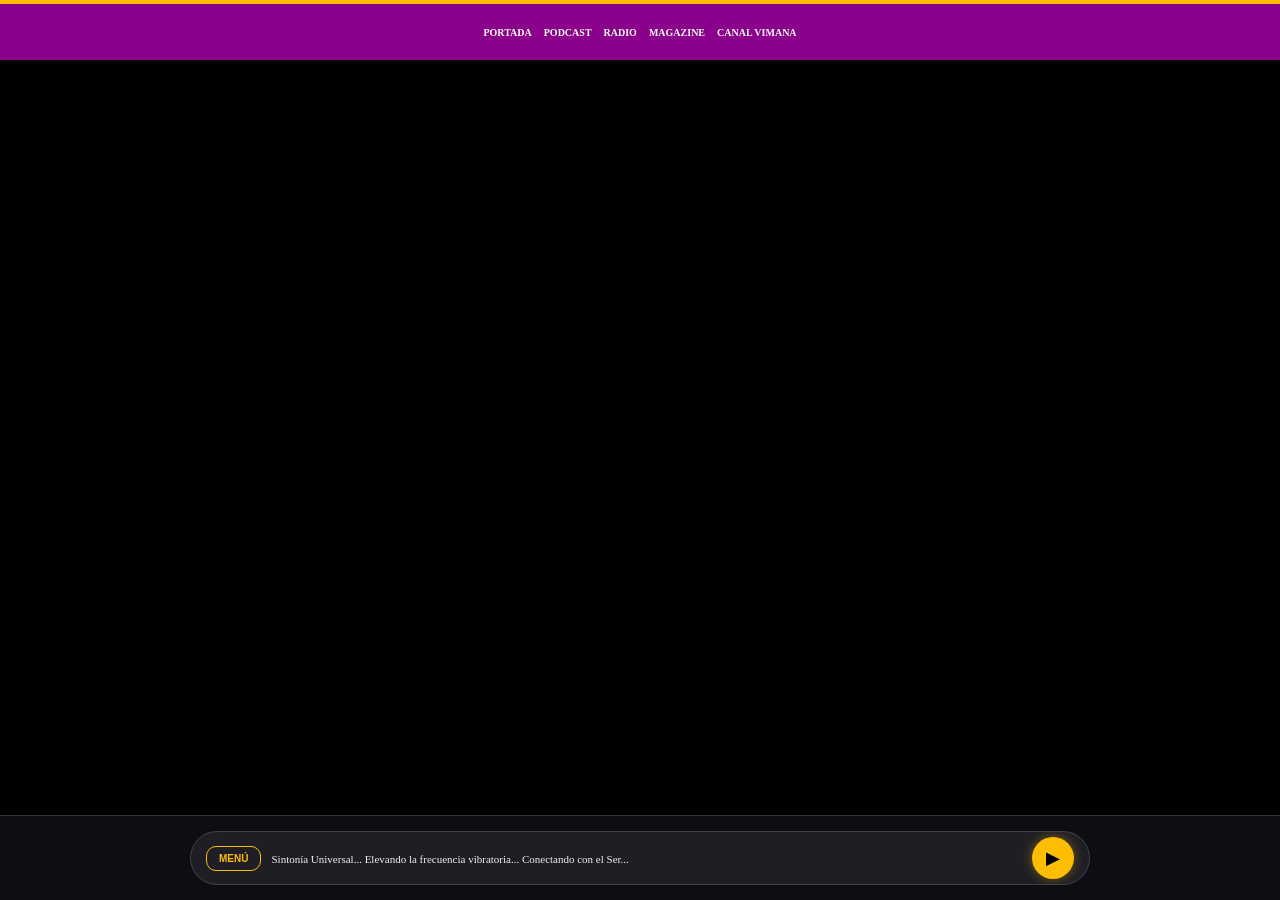
==== commit 362ec7c1: "Add files via upload" ====
--- a/index.html
+++ b/index.html
@@ -1,191 +1,275 @@
-<!DOCTYPE html>
-<html lang="es">
-<head>
-  <meta charset="UTF-8" />
-  <meta name="viewport" content="width=device-width, initial-scale=1.0, maximum-scale=1.0, user-scalable=no, viewport-fit=cover" />
-  <meta name="theme-color" content="#0a0a0f" />
-  <title>Apsara Vimana — Asistente</title>
-  <style>
-    :root {
-      --bg: #0a0a0f;
-      --oro: #ffbd00;
-      --card: #14141c;
-      --texto: #f2f2f2;
-      --muted: #9a9aa8;
-      --borde: #2a2a38;
-      --app-h: 100dvh;
-    }
-    * { box-sizing: border-box; -webkit-tap-highlight-color: transparent; margin: 0; padding: 0; }
-    html, body {
-      height: var(--app-h);
-      width: 100%;
-      background: var(--bg);
-      color: var(--texto);
-      font-family: system-ui, -apple-system, Segoe UI, Roboto, sans-serif;
-      overflow: hidden;
-    }
-    .app {
-      display: flex;
-      flex-direction: column;
-      height: 100%;
-      max-width: 720px;
-      margin: 0 auto;
-    }
-    .topbar {
-      flex-shrink: 0;
-      padding: 12px 16px;
-      border-bottom: 1px solid var(--borde);
-      background: rgba(10,10,15,0.95);
-      display: flex;
-      align-items: center;
-      gap: 12px;
-    }
-    .topbar img.logo {
-      width: 40px; height: 40px; border-radius: 50%; object-fit: cover;
-      border: 1px solid var(--oro);
-    }
-    .brand-title { font-weight: 800; font-size: 15px; letter-spacing: 0.04em; color: var(--oro); }
-    .brand-sub { font-size: 11px; color: var(--muted); }
-    #conversation {
-      flex: 1 1 auto;
-      overflow-y: auto;
-      padding: 16px 12px 8px;
-      -webkit-overflow-scrolling: touch;
-    }
-    .welcome {
-      text-align: center;
-      padding: 32px 16px;
-      color: var(--muted);
-    }
-    .welcome h1 { color: var(--oro); font-size: 22px; margin: 8px 0; }
-    .welcome p { font-size: 14px; line-height: 1.5; }
-    .msg { display: flex; gap: 10px; margin-bottom: 14px; align-items: flex-start; }
-    .msg.user { justify-content: flex-end; }
-    .msg.user .bubble {
-      background: #2a1f00;
-      border: 1px solid var(--oro);
-      color: #fff8e0;
-      border-radius: 16px 16px 4px 16px;
-      max-width: 85%;
-      padding: 12px 14px;
-      font-size: 14px;
-      line-height: 1.5;
-      white-space: pre-wrap;
-      word-break: break-word;
-    }
-    .msg.bot { justify-content: flex-start; }
-    .msg.bot .avatar {
-      width: 44px; height: 44px; border-radius: 50%; object-fit: cover;
-      flex-shrink: 0; border: 1px solid var(--borde);
-    }
-    .bot-column { max-width: 85%; display: flex; flex-direction: column; gap: 8px; }
-    .bot-bubble {
-      background: var(--card);
-      border: 1px solid var(--borde);
-      border-radius: 16px 16px 16px 4px;
-      padding: 12px 14px;
-      font-size: 14px;
-      line-height: 1.55;
-      white-space: pre-wrap;
-      word-break: break-word;
-    }
-    .links { display: flex; flex-direction: column; gap: 6px; }
-    .link-card {
-      display: block;
-      text-decoration: none;
-      background: #101018;
-      border: 1px solid var(--borde);
-      border-radius: 12px;
-      padding: 10px 12px;
-    }
-    .link-title { display: block; color: var(--oro); font-size: 13px; font-weight: 600; }
-    .link-url { display: block; color: var(--muted); font-size: 11px; margin-top: 2px; overflow: hidden; text-overflow: ellipsis; }
-    .options { display: flex; flex-wrap: wrap; gap: 6px; }
-    .opt-btn {
-      background: transparent;
-      border: 1px solid var(--oro);
-      color: var(--oro);
-      border-radius: 999px;
-      padding: 6px 12px;
-      font-size: 12px;
-      cursor: pointer;
-    }
-    #typing {
-      padding: 0 16px 6px;
-      font-size: 12px;
-      color: var(--muted);
-      flex-shrink: 0;
-    }
-    .composer-area {
-      flex-shrink: 0;
-      border-top: 1px solid var(--borde);
-      padding: 10px 12px calc(10px + env(safe-area-inset-bottom));
-      background: #0d0d14;
-    }
-    #composer {
-      display: flex;
-      gap: 8px;
-      align-items: flex-end;
-    }
-    #message {
-      flex: 1;
-      resize: none;
-      min-height: 42px;
-      max-height: 140px;
-      border-radius: 14px;
-      border: 1px solid var(--borde);
-      background: var(--card);
-      color: var(--texto);
-      padding: 10px 12px;
-      font-size: 15px;
-      line-height: 1.4;
-      outline: none;
-    }
-    #message:focus { border-color: var(--oro); }
-    #send {
-      width: 46px; height: 46px;
-      border-radius: 50%;
-      border: none;
-      background: var(--oro);
-      color: #111;
-      font-size: 18px;
-      font-weight: bold;
-      cursor: pointer;
-      flex-shrink: 0;
-    }
-    #send:disabled { opacity: 0.5; cursor: wait; }
-  </style>
-</head>
-<body>
-  <div class="app" id="app">
-    <header class="topbar">
-      <img class="logo" src="imagenes/estados/2.jpg" alt="Apsara" width="40" height="40"
-           onerror="this.style.display='none'" />
-      <div>
-        <div class="brand-title">APSARA VIMANA</div>
-        <div class="brand-sub"><span style="color:#39ff14">●</span> presente · asistente</div>
-      </div>
-    </header>
-
-    <section class="conversation" id="conversation">
-      <div class="welcome" id="welcome">
-        <div style="font-size:13px;color:var(--oro)">Namaste</div>
-        <h1>Apsara Vimana</h1>
-        <p>Puedo ayudarte con sabiduría de Vimana, maestros, música, glosario y consultas generales.</p>
-      </div>
-    </section>
-
-    <div id="typing" hidden>Apsara está pensando…</div>
-
-    <div class="composer-area">
-      <form class="composer" id="composer" autocomplete="off">
-        <textarea id="message" name="message" rows="1" maxlength="600"
-          placeholder="Escribe tu mensaje…" enterkeyhint="send"></textarea>
-        <button type="submit" class="send" id="send" title="Enviar">➜</button>
-      </form>
-    </div>
-  </div>
-
-  <script src="js/apsara.js" defer></script>
-</body>
-</html>
+<!DOCTYPE html>
+<html lang="es">
+<head>
+  <meta charset="UTF-8" />
+  <meta name="viewport" content="width=device-width, initial-scale=1.0, maximum-scale=1.0, user-scalable=no, viewport-fit=cover" />
+  <title>Vimana Music - Portal Oficial</title>
+  <meta name="theme-color" content="#ffbd00">
+  <meta name="msvalidate.01" content="FA55284368EAF2C0D0D7658757F34CB2" />
+  <link class="apple-touch-icon" href="imag/icon-192.png">
+
+  <style>
+    :root { 
+      --bg: #0a0a0f; --oro: #ffbd00; --magenta: #8b008b; --player-dark: #0d0d14;
+      --h-header: 60px; --h-player: 85px; --verde-neon: #39ff14; --celeste: #00f2ff;
+    }
+    * { box-sizing: border-box; -webkit-tap-highlight-color: transparent; margin: 0; padding: 0; }
+    html, body { height: 100%; width: 100%; background: var(--bg); overflow: hidden; display: flex; flex-direction: column; position: fixed; }
+    
+    .top-header { height: var(--h-header); min-height: var(--h-header); flex-shrink: 0; z-index: 100; width: 100%; }
+    .bar-yellow { background: var(--oro); height: 4px; width: 100%; }
+    .bar-white { background: var(--magenta); height: 56px; display: flex; justify-content: center; align-items: center; gap: 12px; padding: 0 10px; overflow-x: auto; }
+    .bar-white a { text-decoration: none; color: white; font-weight: 800; font-size: 10px; text-transform: uppercase; white-space: nowrap; }
+    
+    .main-container { flex: 1 1 auto; width: 100%; overflow: hidden; position: relative; background: #000; }
+    iframe { width: 100%; height: 100%; border: none; display: block; }
+    
+    .taskbar { 
+      height: var(--h-player); 
+      min-height: var(--h-player); 
+      background: var(--player-dark); 
+      border-top: 1px solid #333; 
+      display: flex; 
+      justify-content: center; 
+      align-items: center; 
+      padding: 0 15px; 
+      padding-bottom: env(safe-area-inset-bottom); 
+      flex-shrink: 0; 
+      z-index: 200; 
+    }
+
+    .media-fusion { display: flex; align-items: center; gap: 10px; padding: 0 15px; height: 54px; width: 100%; max-width: 900px; background: rgba(255, 255, 255, 0.07); border-radius: 30px; border: 1px solid rgba(255, 255, 255, 0.15); position: relative; overflow: hidden; }
+    #visualizer { position: absolute; bottom: 0; left: 75px; width: calc(100% - 150px); height: 20px; z-index: 1; opacity: 0.5; pointer-events: none; }
+    .play-btn { background: var(--oro); border: none; width: 42px; height: 42px; min-width: 42px; border-radius: 50% !important; cursor: pointer; display: flex; align-items: center; justify-content: center; font-size: 18px; color: black; box-shadow: 0 0 12px rgba(255,189,0,0.4); z-index: 10; }
+    
+    .menu-flash { animation: flash-green 2s ease-out; }
+    @keyframes flash-green {
+      0% { background: transparent; box-shadow: 0 0 0px var(--verde-neon); }
+      50% { background: var(--verde-neon); color: black; box-shadow: 0 0 20px var(--verde-neon); }
+      100% { background: transparent; box-shadow: 0 0 0px var(--verde-neon); }
+    }
+
+    .btn-loading { animation: glow-green 1.5s ease-in-out infinite; background: var(--verde-neon) !important; }
+    @keyframes glow-green { 0% { box-shadow: 0 0 5px var(--verde-neon); } 50% { box-shadow: 0 0 20px var(--verde-neon); } 100% { box-shadow: 0 0 5px var(--verde-neon); } }
+    
+    .ticker-wrap { flex: 1; overflow: hidden; z-index: 5; position: relative; }
+    .ticker-move { display: inline-block; white-space: nowrap; animation: marquee 18s linear infinite; color: #eee; font-size: 11px; font-weight: 500; }
+    @keyframes marquee { from { transform: translateX(100%); } to { transform: translateX(-100%); } }
+    
+    .floating-menu { position: absolute; bottom: 100px; left: 50%; transform: translateX(-50%); width: 90%; max-width: 320px; background: #0a0a0f; border: 1px solid #444; border-radius: 20px; visibility: hidden; opacity: 0; transition: 0.3s; z-index: 300; overflow: hidden; box-shadow: 0 -10px 25px rgba(0,0,0,0.5); }
+    .floating-menu.active { visibility: visible; opacity: 1; }
+    .menu-header { padding: 15px; background: linear-gradient(to bottom, #1a1a25, #0a0a0f); display: flex; align-items: center; gap: 12px; border-bottom: 1px solid #333; }
+    .menu-header img { width: 50px; height: 50px; object-fit: contain; }
+    .menu-header p { color: #eee; font-size: 10px; font-style: italic; flex: 1; }
+    .menu-list { list-style: none; padding: 10px; }
+    
+    .menu-list a { display: flex; align-items: center; gap: 10px; padding: 12px; color: #fff; text-decoration: none; font-size: 13px; border-bottom: 1px solid #1a1a1a; text-transform: uppercase; text-align: left; }
+
+    .triple-row { display: flex; gap: 4px; padding: 5px; border-bottom: 1px solid #1a1a1a; }
+    .triple-row a { flex: 1; text-align: center; padding: 10px 2px !important; font-size: 10px !important; border-bottom: none !important; background: rgba(255,255,255,0.03); border-radius: 8px; font-weight: bold; justify-content: center; }
+    .triple-row a:nth-child(1) { color: var(--oro); border-left: 2px solid var(--oro); }
+    .triple-row a:nth-child(2) { color: var(--celeste); border-left: 2px solid var(--celeste); }
+    .triple-row a:nth-child(3) { color: var(--verde-neon); border-left: 2px solid var(--verde-neon); }
+  </style>
+</head>
+<body onclick="closeMenuOutside(event)">
+
+  <header class="top-header">
+    <div class="bar-yellow"></div>
+    <nav class="bar-white">
+      <a href="00.html" target="contentFrame" onclick="forceCloseMenu()">Portada</a>
+      <a href="https://vimana.rf.gd/podcastvimana.html" target="_blank" onclick="detenerReproductor(); toggleMenu();">Podcast</a>
+      <a href="radio.html" target="contentFrame" onclick="forceCloseMenu()">Radio</a>
+      <a href="3.html" target="contentFrame" onclick="forceCloseMenu()">Magazine</a>
+      <a href="javascript:void(0)" onclick="forzarWhatsApp(); forceCloseMenu();" title="Canal Vimana">Canal Vimana</a>
+    </nav>
+  </header>
+
+  <main class="main-container">
+    <iframe name="contentFrame" src="00.html" id="contentFrame"></iframe>
+  </main>
+
+  <footer class="taskbar">
+    <div id="emergentMenu" class="floating-menu" onclick="event.stopPropagation()">
+      <div class="menu-header">
+        <img src="imag/01.png" alt="Vimana Logo">
+        <p>Elevando la consciencia a través de la música el arte y la sabiduría.</p>
+      </div>
+      <ul class="menu-list">
+        <li><a href="00.html" target="contentFrame" onclick="toggleMenu()">Portada</a></li>
+        
+        <li>
+          <a href="javascript:void(0)" onclick="forzarWhatsApp(); toggleMenu();">
+            <svg width="18" height="18" fill="#25D366" viewBox="0 0 16 16"><path d="M13.601 2.326A7.854 7.854 0 0 0 7.994 0C3.627 0 .068 3.558.064 7.926c0 1.399.366 2.76 1.06 3.97l-1.127 4.121 4.212-1.107c1.156.63 2.456.963 3.784.963h.004c4.367 0 7.926-3.558 7.93-7.93a7.856 7.856 0 0 0-2.33-5.617zM7.994 14.52a6.573 6.573 0 0 1-3.356-.92l-.24-.144-2.494.654.666-2.433-.156-.251a6.56 6.56 0 0 1-1.007-3.505c0-3.626 2.957-6.584 6.591-6.584a6.56 6.56 0 0 1 4.66 1.931 6.557 6.557 0 0 1 1.928 4.66c-.004 3.639-2.961 6.592-6.592 6.592zm3.615-4.934c-.197-.099-1.17-.578-1.353-.646-.182-.065-.315-.099-.445.099-.133.197-.513.646-.627.775-.114.133-.232.148-.43.05-.197-.1-.836-.308-1.592-.985-.59-.525-.985-1.175-1.103-1.372-.114-.198-.011-.304.088-.403.087-.088.197-.232.296-.346.1-.114.133-.198.198-.33.065-.134.034-.248-.015-.347-.05-.099-.445-1.076-.612-1.47-.16-.389-.323-.335-.445-.34-.114-.007-.247-.007-.38-.007a.729.729 0 0 0-.529.247c-.182.198-.691.677-.691 1.654 0 .977.71 1.916.81 2.049.098.133 1.394 2.132 3.383 2.992.47.205.84.326 1.129.418.475.152.904.129 1.246.08.38-.058 1.171-.48 1.338-.943.164-.464.164-.86.114-.943-.049-.084-.182-.133-.38-.232z"/></svg>
+            Canal Vimana WhatsApp
+          </a>
+        </li>
+        
+        <li>
+          <a href="sabiduria.html" target="contentFrame" onclick="toggleMenu()">
+            <svg width="18" height="18" fill="#0088cc" viewBox="0 0 16 16"><path d="M16 8A8 8 0 1 1 0 8a8 8 0 0 1 16 0zM12.191 5.174a.41.41 0 0 0-.429-.025s-6.202 2.62-7.611 3.208c-.529.221-1.181.479-1.181.479s-.358.139-.315.415c.041.26.46.406.46.406s1.18.39 1.614.532c.28.09.52.06.713-.094 1.58-1.258 4.73-3.794 4.73-3.794s.196-.154.301-.031c.106.124-.031.255-.031.255s-2.618 2.385-3.399 3.056c-.205.175-.32.303-.303.496.017.193.59.994.59.994s.17.266.507.232c.338-.034 2.238-1.469 2.238-1.469s.23-.192.429-.103c.199.088.941.606.941.606s.28.188.39.101c.11-.089.117-.32.117-.32l.994-4.707c.056-.267-.026-.431-.026-.431z"/></svg>
+            Canal Vimana Telegram
+          </a>
+        </li>
+
+        <li>
+          <a href="https://vimana.rf.gd/mayo2026/index.html" target="_blank" onclick="detenerReproductor(); toggleMenu();">
+            <svg width="18" height="18" fill="#FFBD00" viewBox="0 0 16 16"><path d="M8 0a8 8 0 1 1 0 16A8 8 0 0 1 8 0zm0 1.5a6.5 6.5 0 1 0 0 13 6.5 6.5 0 0 0 0-13zm.5 2.75a.75.75 0 0 0-1.5 0V8h-2.25a.75.75 0 0 0 0 1.5H8a.75.75 0 0 0 .75-.75V4.25z"/></svg>
+            Sadhana
+          </a>
+        </li>
+        
+        <li class="triple-row">
+          <a href="https://vimana.rf.gd/podcastvimana.html" target="_blank" onclick="detenerReproductor(); toggleMenu();">Podcast</a>
+          <a href="radio.html" target="contentFrame" onclick="forceCloseMenu()">Radio</a>
+          <a href="video.html" target="contentFrame" onclick="toggleMenu()">Video</a>
+        </li>
+
+        <li class="triple-row">
+          <a href="1.html" target="contentFrame" onclick="toggleMenu()">Música</a>
+          <a href="3.html" target="contentFrame" onclick="toggleMenu()">Magazine</a>
+          <a href="4.html" target="contentFrame" onclick="toggleMenu()">QR Redes</a>
+        </li>
+       </ul>
+    </div>
+    
+    <div class="media-fusion" onclick="event.stopPropagation()">
+      <button id="menuBtn" onclick="toggleMenu(); event.stopPropagation();" style="background:transparent; border:1px solid var(--oro); color:var(--oro); border-radius:10px; padding:6px 12px; font-size:10px; font-weight:bold; cursor:pointer; flex-shrink:0; z-index:10;">MENÚ</button>
+      <canvas id="visualizer"></canvas>
+      <div class="ticker-wrap"><div class="ticker-move">Sintonía Universal... Elevando la frecuencia vibratoria... Conectando con el Ser...</div></div>
+      <button id="playBtn" class="play-btn">▶</button>
+      <audio id="audioPlayer" crossorigin="anonymous"></audio>
+    </div>
+  </footer>
+
+<script>
+  window.addEventListener('load', () => {
+    const menuBtn = document.getElementById('menuBtn');
+    menuBtn.classList.add('menu-flash');
+    setTimeout(() => menuBtn.classList.remove('menu-flash'), 2500);
+  });
+
+  function toggleMenu() { 
+    document.getElementById('emergentMenu').classList.toggle('active'); 
+  }
+
+  function forceCloseMenu() {
+    document.getElementById('emergentMenu').classList.remove('active');
+  }
+
+  function closeMenuOutside(event) {
+    const menu = document.getElementById('emergentMenu');
+    if (menu.classList.contains('active')) {
+      menu.classList.remove('active');
+    }
+  }
+
+  function forzarWhatsApp() {
+    const inviteCode = "0029Vb7JnG2LtOj4YBb16905";
+    const isMobile = /iPhone|iPad|iPod|Android/i.test(navigator.userAgent);
+    if (isMobile) {
+      window.location.href = `whatsapp://channel/${inviteCode}`;
+      setTimeout(() => { window.location.href = `https://whatsapp.com/channel/${inviteCode}`; }, 500);
+    } else {
+      window.open(`https://web.whatsapp.com/accept?channel_invite_code=${inviteCode}`, '_blank');
+    }
+  }
+
+  const audio = document.getElementById('audioPlayer');
+  const playBtn = document.getElementById('playBtn');
+  const canvas = document.getElementById('visualizer');
+  const ctx = canvas.getContext('2d');
+  const contentFrame = document.getElementById('contentFrame');
+  let audioContext, analyser, source, dataArray, initialized = false;
+
+  /* FUNCIÓN INYECTADA: Detiene el reproductor de forma limpia y segura si está activo */
+  function detenerReproductor() {
+    if (audio && !audio.paused) {
+      audio.pause();
+      if (playBtn) {
+        playBtn.textContent = '▶';
+        playBtn.classList.remove('btn-loading');
+      }
+    }
+  }
+
+  function initVisualizer() {
+    if (initialized) return;
+    try {
+      audioContext = new (window.AudioContext || window.webkitAudioContext)();
+      analyser = audioContext.createAnalyser();
+      source = audioContext.createMediaElementSource(audio);
+      source.connect(analyser);
+      analyser.connect(audioContext.destination);
+      analyser.fftSize = 64;
+      dataArray = new Uint8Array(analyser.frequencyBinCount);
+      initialized = true;
+      draw();
+    } catch(e) {}
+  }
+
+  function draw() {
+    requestAnimationFrame(draw);
+    if(!initialized) return;
+    analyser.getByteFrequencyData(dataArray);
+    ctx.clearRect(0, 0, canvas.width, canvas.height);
+    const barWidth = (canvas.width / dataArray.length) * 2.2;
+    let x = 0;
+    for (let i = 0; i < dataArray.length; i++) {
+      let barHeight = dataArray[i] / 8;
+      ctx.fillStyle = '#00f2ff';
+      ctx.fillRect(x, canvas.height - barHeight, barWidth - 2, barHeight);
+      x += barWidth;
+    }
+  }
+
+  function triggerLoadingEffect() {
+    playBtn.classList.add('btn-loading');
+    setTimeout(() => playBtn.classList.remove('btn-loading'), 6000);
+  }
+
+  playBtn.onclick = () => {
+    initVisualizer();
+    if (audioContext && audioContext.state === 'suspended') audioContext.resume();
+    if (audio.paused) {
+      if(contentFrame.contentWindow) {
+        contentFrame.contentWindow.postMessage({type:'stopVideo'}, '*');
+        contentFrame.contentWindow.postMessage({type:'stopRadio'}, '*');
+      }
+      triggerLoadingEffect();
+      audio.play().then(() => playBtn.textContent = '⏸').catch(e => {});
+    } else {
+      audio.pause(); playBtn.textContent = '▶';
+    }
+  };
+
+  window.addEventListener('message', (e) => {
+    if (e.data.page === 'sabiduria') {
+       audio.pause();
+       playBtn.textContent = '▶';
+    }
+    if (e.data.type === 'play') {
+      if(contentFrame.contentWindow) contentFrame.contentWindow.postMessage({type:'stopVideo', source:'portal'}, '*');
+      initVisualizer();
+      if (audioContext && audioContext.state === 'suspended') audioContext.resume();
+      triggerLoadingEffect();
+      
+      const trackClean = String(e.data.track).trim().padStart(2, '0');
+      const antiCache = "?v=" + new Date().getTime();
+      
+      audio.src = `${e.data.list}/${trackClean}.mp3${antiCache}`;
+      audio.play().then(() => playBtn.textContent = '⏸').catch(err => console.log("Error al reproducir:", err));
+    }
+    if (e.data.type === 'radioPlaying') {
+      audio.pause(); playBtn.textContent = '▶'; playBtn.classList.remove('btn-loading');
+      if(e.data.source !== 'video' && contentFrame.contentWindow) {
+        contentFrame.contentWindow.postMessage({type:'stopVideo', source:'portal'}, '*');
+      }
+    }
+    if (e.data.type === 'stopVideo' && contentFrame.contentWindow) {
+        contentFrame.contentWindow.postMessage({type:'stopVideo', source:'portal'}, '*');
+    }
+  });
+</script>
+</body>
+</html>
